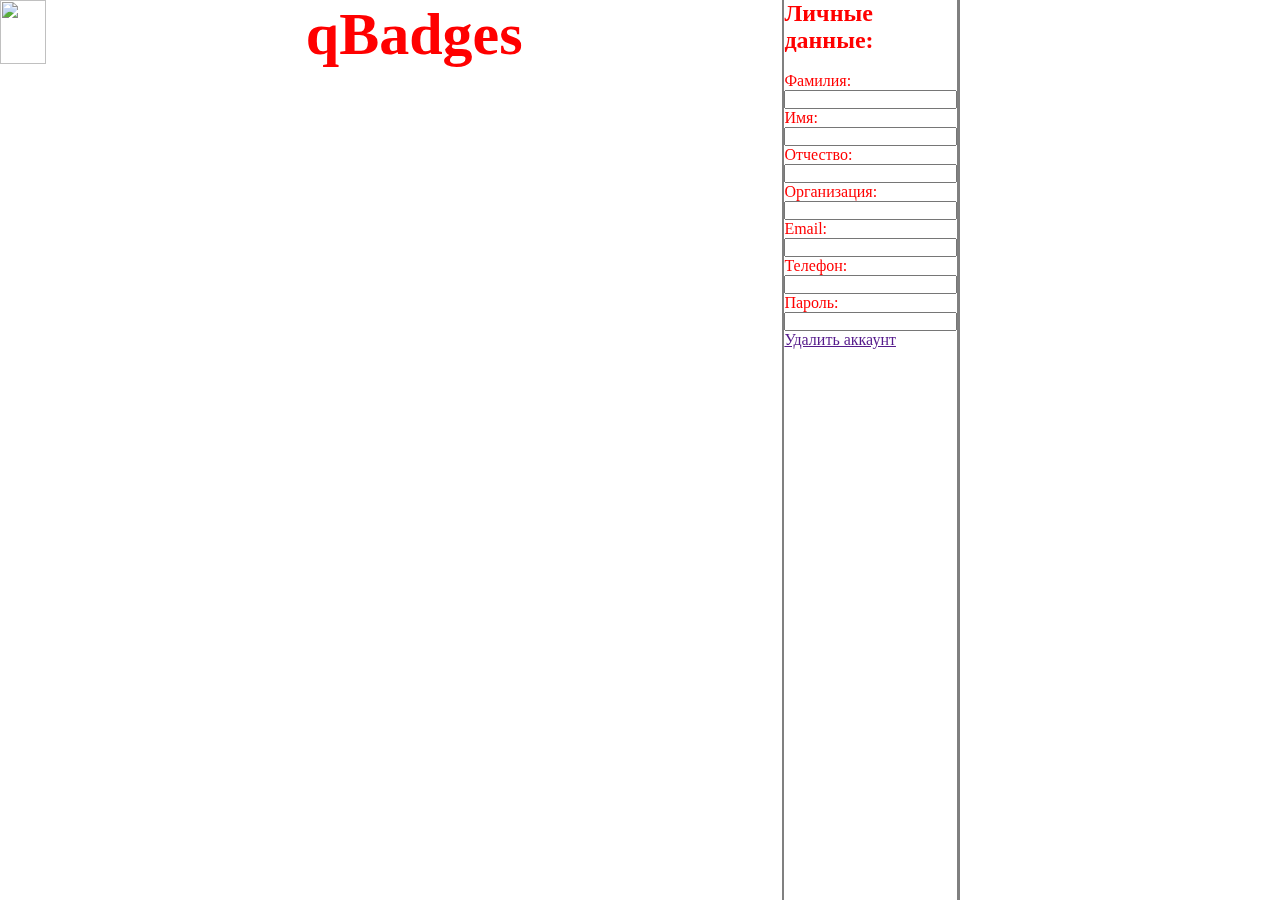
==== lk.html @ d59acc13 "Add files via upload" ====
<!DOCTYPE html>
<html>
	<head>
		<meta charset="UTF-8">
		<title>qBadges</title>
		<link rel="stylesheet" href="styleLk.css">
	</head>
	<body>
		<header class="header">
			<img src="img/logo/logo.png">
			<h1>qBadges</h1>
		</header>
		<hr noshade>
		<section id="data" class="room">
			<h2>Личные данные:</h2><br>
			<p>Фамилия:</p>
			<input type='text' size="19" name="<?=$data['surname']?>">
			<p>Имя:</p>
			<input type='text' size="19" name="<?=$data['name']?>">
			<p>Отчество:</p>
			<input type='text' size="19" name="<?=$data['middleName']?>">
			<p>Организация:</p>
			<input type='text' size="19" name="<?=$data['organization']?>">
			<p>Email:</p>
			<input type='text' size="19" name="<?=$data['email']?>">
			<p>Телефон:</p>
			<input type='text' size="19" name="<?=$data['phone']?>">
			<p>Пароль:</p>
			<input type='text' size="19" name="<?=$data['password']?>"><br>
			<a href="">Удалить аккаунт</a>
		</section>
		<hr noshade>
		<section id="models">
			<div class="model"></div>
		</section>
		<footer>
			
		</footer>
	</body>
</html>
---- styleLk.css ----
* {
  margin: 0;
  padding: 0;
}

.header
{
	justify-content: space-between;
	display: inline-flex;
	width: 100%;
}

.header img
{
	width: 46px;
	height: 64px;
}

.header h1
{
	font-size: 60px;
	display: block;
	margin: 0 auto;
}

header hr
{
	width: 100%;
}

body:not(header)
{
	color: red;
	display: inline-flex;
	flex-direction: row;
	position: fixed;
  	left: 0;
  	width: 100%;
  	height: 100%;
}

section+hr
{
	width: 1px;
}

.data
{
	width: 400px;
	margin: 0;
	height: 100%;
}

.data input
{
	display: flex;
	text-align: left;
}

.data p+input
{
	display: inline-block;
}

.data a
{
	margin-bottom: 0;
	position: relative;
	color: #000;
}

#model
{
	width: 90%;
	justify-content: center;
	display: inline-block;
	flex-direction: row;
}

.model
{
	width: 300px;
	height: 150px;
	border-color: #000;
	margin: 10px;
	background: url(img/background/5.png);
}
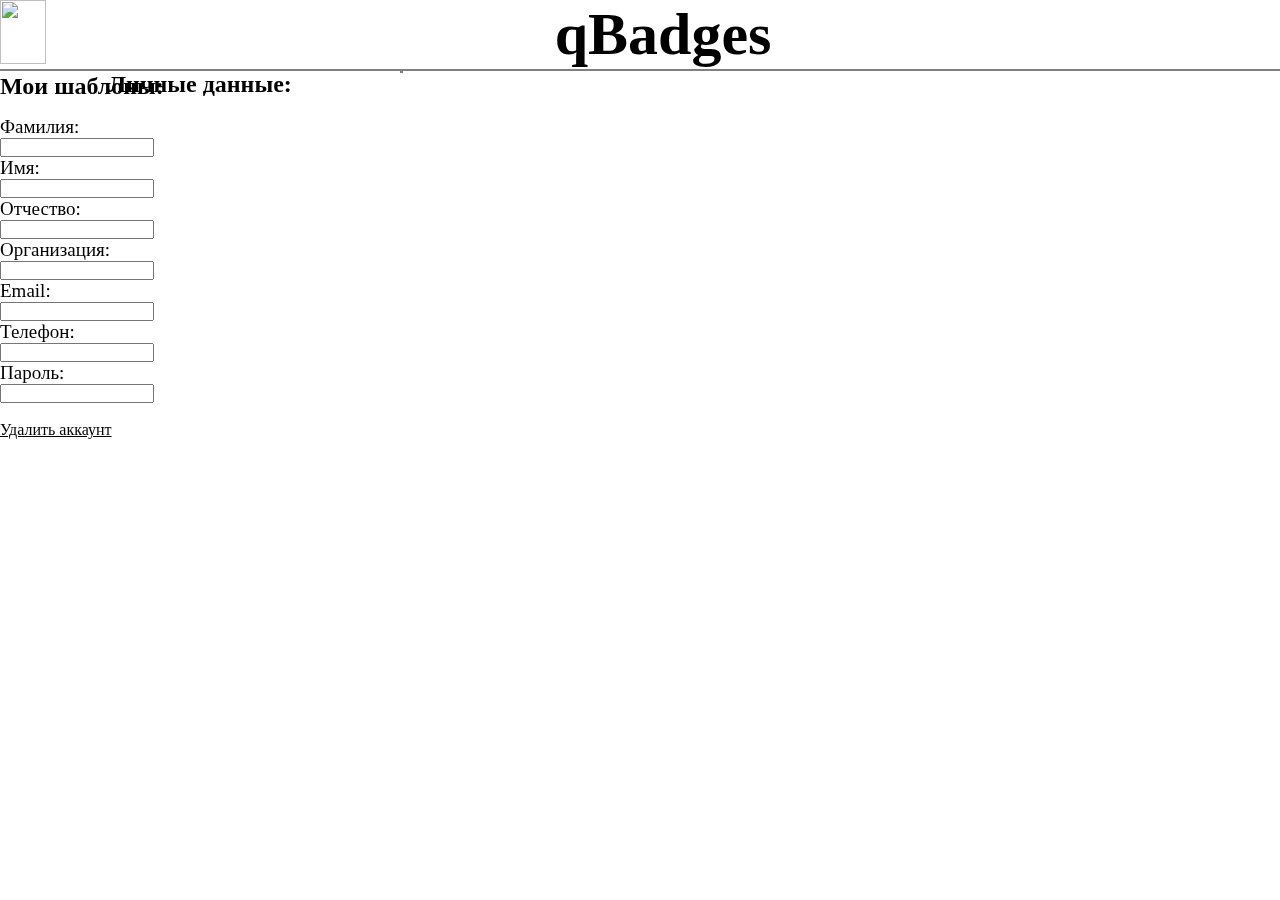
==== commit d57c4048: "Add files via upload" ====
--- a/lk.html
+++ b/lk.html
@@ -11,7 +11,7 @@
 			<h1>qBadges</h1>
 		</header>
 		<hr noshade>
-		<section id="data" class="room">
+		<section class="data">
 			<h2>Личные данные:</h2><br>
 			<p>Фамилия:</p>
 			<input type='text' size="19" name="<?=$data['surname']?>">
@@ -30,7 +30,8 @@
 			<a href="">Удалить аккаунт</a>
 		</section>
 		<hr noshade>
-		<section id="models">
+		<section class="models">
+			<h2>Мои шаблоны:</h2>
 			<div class="model"></div>
 		</section>
 		<footer>
--- a/styleLk.css
+++ b/styleLk.css
@@ -18,6 +18,7 @@
 
 .header h1
 {
+	text-align: center;
 	font-size: 60px;
 	display: block;
 	margin: 0 auto;
@@ -28,33 +29,47 @@
 	width: 100%;
 }
 
-body:not(header)
+body section
 {
-	color: red;
 	display: inline-flex;
 	flex-direction: row;
 	position: fixed;
-  	left: 0;
   	width: 100%;
   	height: 100%;
 }
 
 section+hr
 {
+	margin-left: 400px;
+	height: 100%;
 	width: 1px;
 }
 
 .data
 {
+	flex-direction: column;
 	width: 400px;
 	margin: 0;
 	height: 100%;
+}
+
+.data h2
+{
+	text-align: center;
+	display: block;
+	margin: 0 auto;
+}
+
+.data p
+{
+	font-size: 19px;
 }
 
 .data input
 {
 	display: flex;
 	text-align: left;
+	width: 150px;
 }
 
 .data p+input
@@ -69,12 +84,22 @@
 	color: #000;
 }
 
+.models
+{
+	
+	flex-direction: column;
+}
+
 #model
 {
-	width: 90%;
-	justify-content: center;
 	display: inline-block;
-	flex-direction: row;
+}
+
+#model h2
+{
+	text-align: center;
+	display: block;
+	margin: 0 auto;
 }
 
 .model
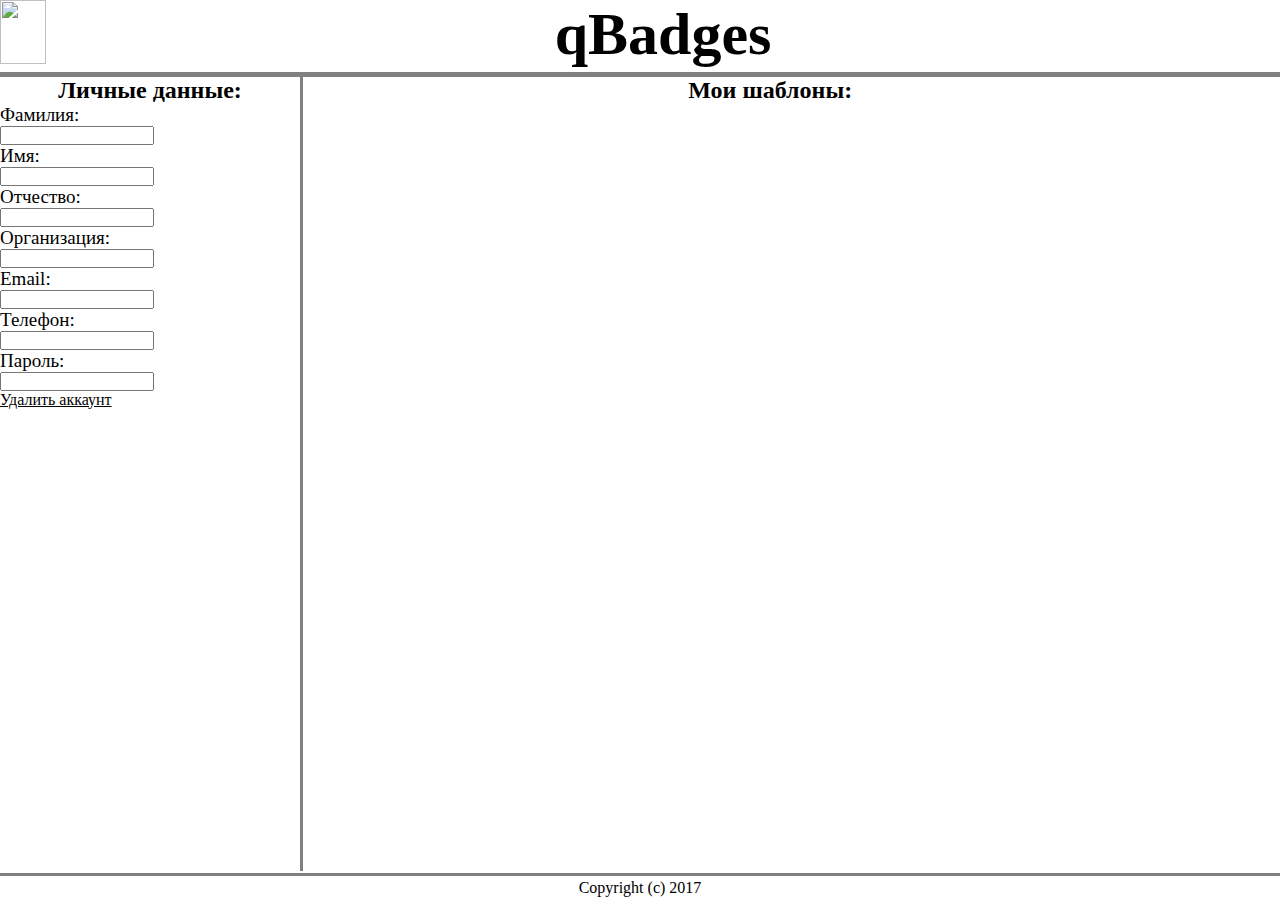
==== commit 491c174e: "Add files via upload" ====
--- a/lk.html
+++ b/lk.html
@@ -12,7 +12,7 @@
 		</header>
 		<hr noshade>
 		<section class="data">
-			<h2>Личные данные:</h2><br>
+			<h2>Личные данные:</h2>
 			<p>Фамилия:</p>
 			<input type='text' size="19" name="<?=$data['surname']?>">
 			<p>Имя:</p>
@@ -34,8 +34,9 @@
 			<h2>Мои шаблоны:</h2>
 			<div class="model"></div>
 		</section>
+		<hr noshade class="hr">
 		<footer>
-			
+			<p>Copyright (c) 2017</p>
 		</footer>
 	</body>
 </html>--- a/styleLk.css
+++ b/styleLk.css
@@ -1,6 +1,14 @@
 * {
   margin: 0;
   padding: 0;
+}
+
+body
+{
+	height: 100vh;
+	width: 100%;
+	display: inline-flex;
+	flex-wrap: wrap;
 }
 
 .header
@@ -24,40 +32,29 @@
 	margin: 0 auto;
 }
 
-header hr
+header+hr
 {
 	width: 100%;
 }
 
-body section
-{
-	display: inline-flex;
-	flex-direction: row;
-	position: fixed;
-  	width: 100%;
-  	height: 100%;
-}
-
 section+hr
 {
-	margin-left: 400px;
-	height: 100%;
+	height: 88vh;
 	width: 1px;
 }
 
 .data
 {
 	flex-direction: column;
-	width: 400px;
-	margin: 0;
-	height: 100%;
+	flex-wrap: wrap;
+	width: 300px;
+	height: auto;
 }
 
 .data h2
 {
 	text-align: center;
 	display: block;
-	margin: 0 auto;
 }
 
 .data p
@@ -79,27 +76,26 @@
 
 .data a
 {
-	margin-bottom: 0;
 	position: relative;
 	color: #000;
 }
 
 .models
 {
-	
 	flex-direction: column;
+	width: 73%;
+	height: auto;
+}
+
+.models h2
+{
+	text-align: center;
+	display: block;
 }
 
 #model
 {
 	display: inline-block;
-}
-
-#model h2
-{
-	text-align: center;
-	display: block;
-	margin: 0 auto;
 }
 
 .model
@@ -109,4 +105,23 @@
 	border-color: #000;
 	margin: 10px;
 	background: url(img/background/5.png);
+}
+
+footer
+{
+	justify-content: space-between;
+	display: inline-flex;
+	width: 100%;
+}
+
+.hr
+{
+	width: 100%;
+	height: 1px;
+}
+
+footer p
+{
+	text-align: center;
+	margin: 0 auto;
 }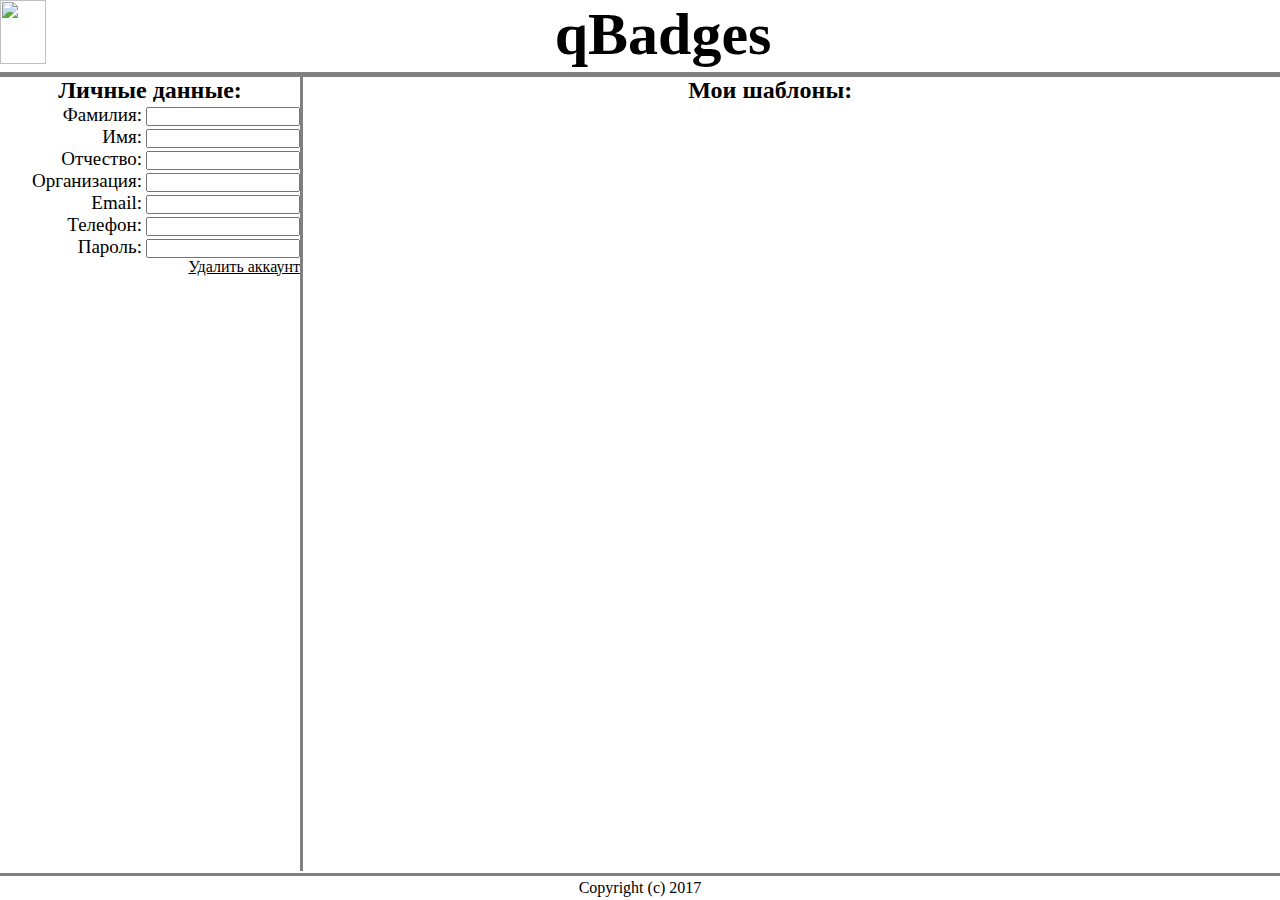
==== commit 5869a1bf: "Add files via upload" ====
--- a/lk.html
+++ b/lk.html
@@ -13,20 +13,20 @@
 		<hr noshade>
 		<section class="data">
 			<h2>Личные данные:</h2>
-			<p>Фамилия:</p>
-			<input type='text' size="19" name="<?=$data['surname']?>">
-			<p>Имя:</p>
-			<input type='text' size="19" name="<?=$data['name']?>">
-			<p>Отчество:</p>
-			<input type='text' size="19" name="<?=$data['middleName']?>">
-			<p>Организация:</p>
-			<input type='text' size="19" name="<?=$data['organization']?>">
-			<p>Email:</p>
-			<input type='text' size="19" name="<?=$data['email']?>">
-			<p>Телефон:</p>
-			<input type='text' size="19" name="<?=$data['phone']?>">
-			<p>Пароль:</p>
-			<input type='text' size="19" name="<?=$data['password']?>"><br>
+			<label for="sur">Фамилия:</label>
+			<input type='text' size="19" name="<?=$data['surname']?>" id="sur"><br>
+			<label for="name">Имя:</label>
+			<input type='text' size="19" name="<?=$data['name']?>" id="name"><br>
+			<label for="midd">Отчество:</label>
+			<input type='text' size="19" name="<?=$data['middleName']?>" id="midd"><br>
+			<label for="org">Организация:</label>
+			<input type='text' size="19" name="<?=$data['organization']?>" id="org"><br>
+			<label for="email">Email:</label>
+			<input type='text' size="19" name="<?=$data['email']?>" id="email"><br>
+			<label for="phone">Телефон:</label>
+			<input type='text' size="19" name="<?=$data['phone']?>" id="phone"><br>
+			<label for="pass">Пароль:</label>
+			<input type='text' size="19" name="<?=$data['password']?>" id="pass"><br>
 			<a href="">Удалить аккаунт</a>
 		</section>
 		<hr noshade>
--- a/styleLk.css
+++ b/styleLk.css
@@ -45,38 +45,38 @@
 
 .data
 {
-	flex-direction: column;
-	flex-wrap: wrap;
 	width: 300px;
 	height: auto;
+	justify-content: space-between;
+	text-align: right;
 }
 
 .data h2
 {
 	text-align: center;
 	display: block;
+	margin: 0 auto;
+	width: 100%;
 }
 
-.data p
+.data label
 {
 	font-size: 19px;
 }
 
 .data input
 {
-	display: flex;
-	text-align: left;
 	width: 150px;
 }
 
-.data p+input
+.data label+input
 {
-	display: inline-block;
+	justify-content: space-between;
 }
 
 .data a
 {
-	position: relative;
+	text-align: center;
 	color: #000;
 }
 
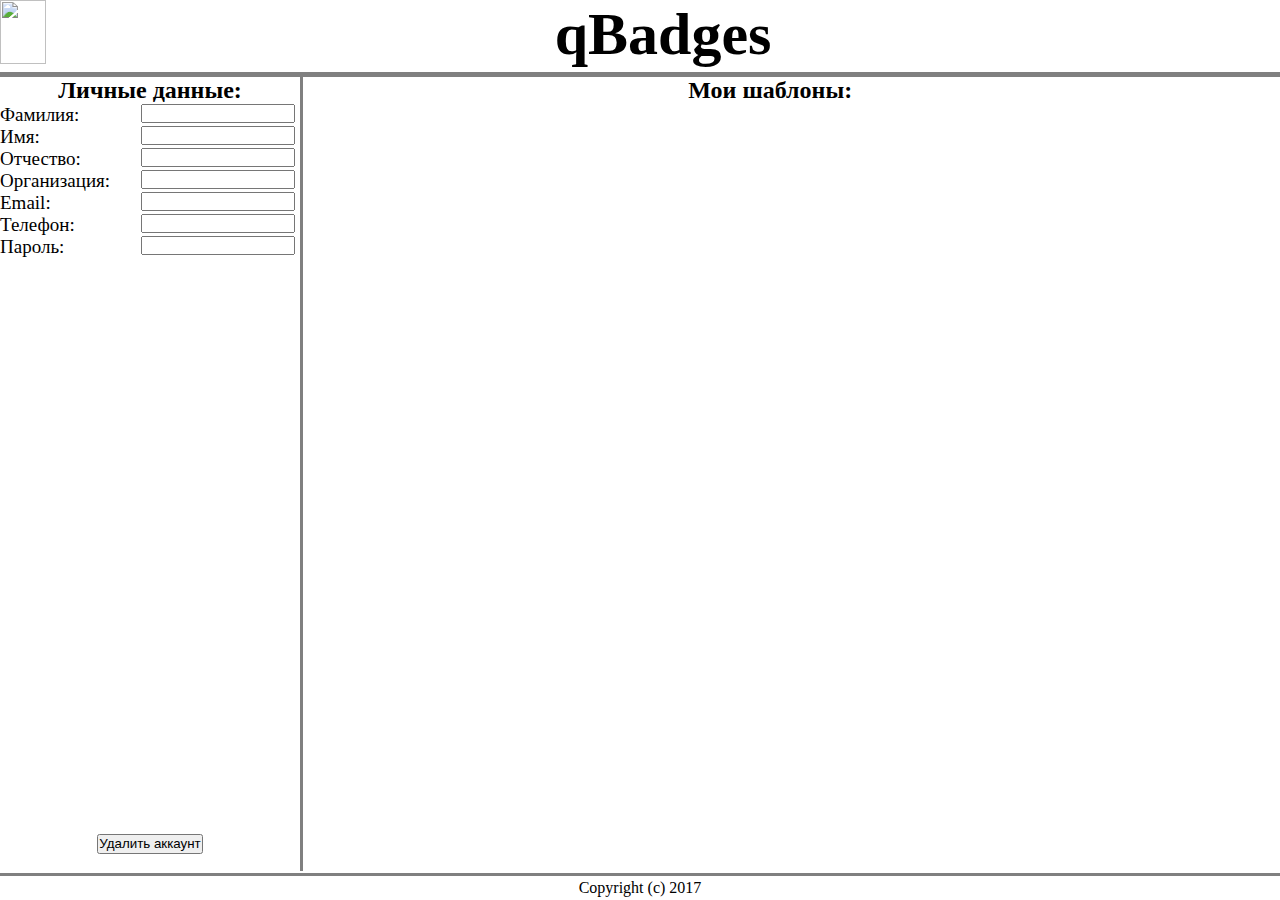
==== commit 5512d16b: "Add files via upload" ====
--- a/lk.html
+++ b/lk.html
@@ -14,7 +14,7 @@
 		<section class="data">
 			<h2>Личные данные:</h2>
 			<label for="sur">Фамилия:</label>
-			<input type='text' size="19" name="<?=$data['surname']?>" id="sur"><br>
+			<input type='text' size="19" name="<?=$data['surname']?>" id="sur" align="rigth"><br>
 			<label for="name">Имя:</label>
 			<input type='text' size="19" name="<?=$data['name']?>" id="name"><br>
 			<label for="midd">Отчество:</label>
@@ -27,7 +27,9 @@
 			<input type='text' size="19" name="<?=$data['phone']?>" id="phone"><br>
 			<label for="pass">Пароль:</label>
 			<input type='text' size="19" name="<?=$data['password']?>" id="pass"><br>
-			<a href="">Удалить аккаунт</a>
+			<p>
+			<button id="delete">Удалить аккаунт</button>
+			</p>
 		</section>
 		<hr noshade>
 		<section class="models">
--- a/styleLk.css
+++ b/styleLk.css
@@ -1,3 +1,9 @@
+@font-face
+{
+	font-family: 'Festus';
+	src: url('font/festus.ttf');
+}
+
 * {
   margin: 0;
   padding: 0;
@@ -9,6 +15,7 @@
 	width: 100%;
 	display: inline-flex;
 	flex-wrap: wrap;
+	font-family: Festus;
 }
 
 .header
@@ -48,14 +55,12 @@
 	width: 300px;
 	height: auto;
 	justify-content: space-between;
-	text-align: right;
 }
 
 .data h2
 {
 	text-align: center;
 	display: block;
-	margin: 0 auto;
 	width: 100%;
 }
 
@@ -66,17 +71,21 @@
 
 .data input
 {
+	margin: 0 5px;
+	float: right;
 	width: 150px;
 }
 
-.data label+input
+p
 {
-	justify-content: space-between;
+	text-align: center;
 }
 
-.data a
+#delete
 {
-	text-align: center;
+	margin-top:64vh;
+	float: none;
+	height: 20px;
 	color: #000;
 }
 
@@ -89,6 +98,7 @@
 
 .models h2
 {
+	color: #000;
 	text-align: center;
 	display: block;
 }
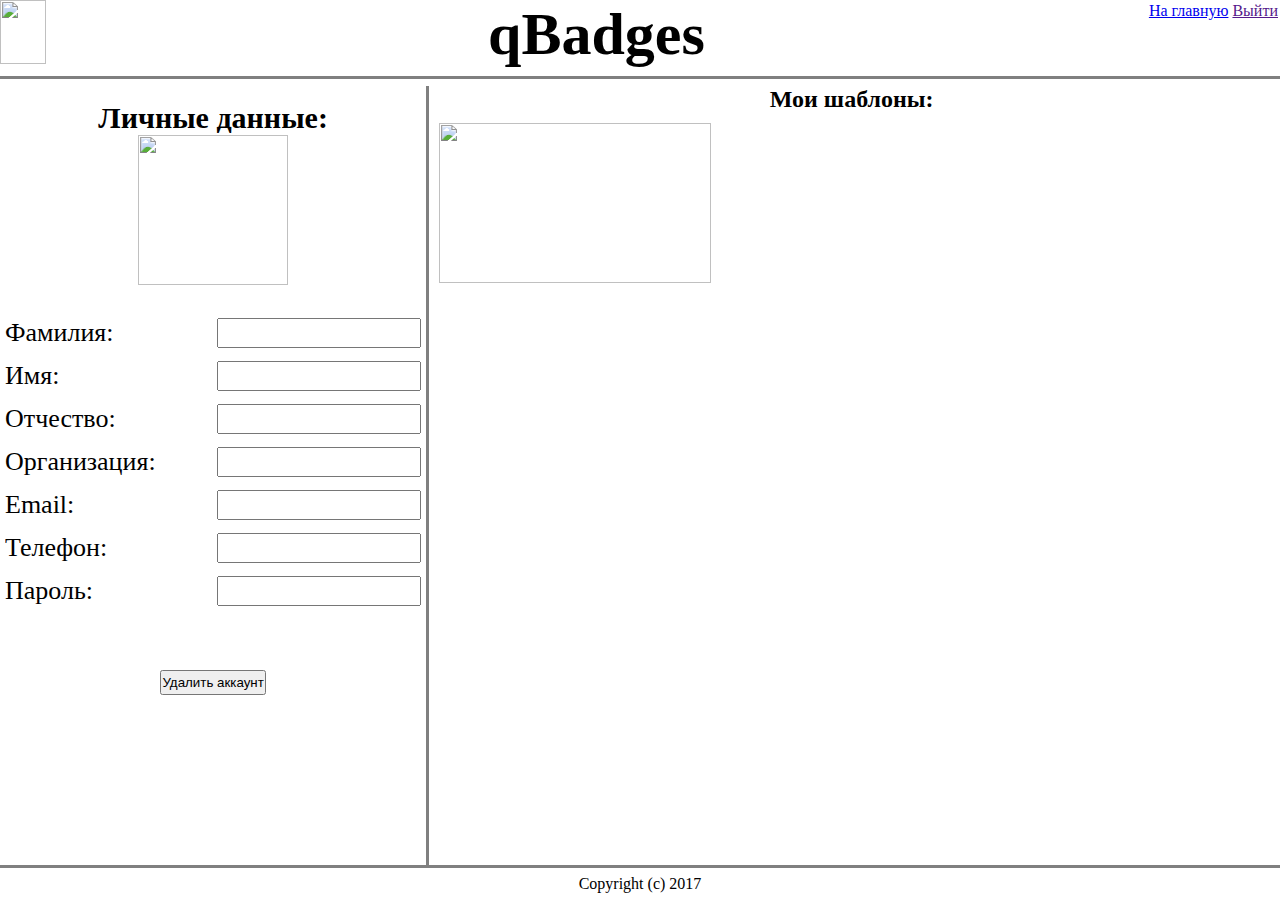
==== commit c45cb9da: "Add files via upload" ====
--- a/lk.html
+++ b/lk.html
@@ -9,32 +9,51 @@
 		<header class="header">
 			<img src="img/logo/logo.png">
 			<h1>qBadges</h1>
+			<a href="index.html">На главную</a>
+			<a href="">Выйти</a>
 		</header>
 		<hr noshade>
 		<section class="data">
 			<h2>Личные данные:</h2>
-			<label for="sur">Фамилия:</label>
-			<input type='text' size="19" name="<?=$data['surname']?>" id="sur" align="rigth"><br>
-			<label for="name">Имя:</label>
-			<input type='text' size="19" name="<?=$data['name']?>" id="name"><br>
-			<label for="midd">Отчество:</label>
-			<input type='text' size="19" name="<?=$data['middleName']?>" id="midd"><br>
-			<label for="org">Организация:</label>
-			<input type='text' size="19" name="<?=$data['organization']?>" id="org"><br>
-			<label for="email">Email:</label>
-			<input type='text' size="19" name="<?=$data['email']?>" id="email"><br>
-			<label for="phone">Телефон:</label>
-			<input type='text' size="19" name="<?=$data['phone']?>" id="phone"><br>
-			<label for="pass">Пароль:</label>
-			<input type='text' size="19" name="<?=$data['password']?>" id="pass"><br>
-			<p>
-			<button id="delete">Удалить аккаунт</button>
+			<p class="p"><img id="avatar" src="img/avatar/admin.jpg"></p>
+			<p class="pi">
+				<label for="sur">Фамилия:</label>
+				<input type='text' name="<?=$data['surname']?>" id="sur" align="rigth">
+			</p>
+			<p class="pi">
+				<label for="name">Имя:</label>
+				<input type='text' name="<?=$data['name']?>" id="name">
+			</p>
+			<p class="pi">
+				<label for="midd">Отчество:</label>
+				<input type='text' name="<?=$data['middleName']?>" id="midd">
+			</p>
+			<p class="pi">
+				<label for="org">Организация:</label>
+				<input type='text' name="<?=$data['organization']?>" size="26" id="org">
+			</p>
+			<p class="pi">
+				<label for="email">Email:</label>
+				<input type='text' name="<?=$data['email']?>" id="email">
+			</p>
+			<p class="pi">
+				<label for="phone">Телефон:</label>
+				<input type='text' name="<?=$data['phone']?>" id="phone">
+			</p>
+			<p class="pi">
+				<label for="pass">Пароль:</label>
+				<input type='text' name="<?=$data['password']?>" id="pass">
+			</p>
+			<p id="button" class="p">
+				<button id="delete">Удалить аккаунт</button>
 			</p>
 		</section>
 		<hr noshade>
 		<section class="models">
 			<h2>Мои шаблоны:</h2>
-			<div class="model"></div>
+			<div class="model">
+				<img src="img/background/1.png">
+			</div>
 		</section>
 		<hr noshade class="hr">
 		<footer>
--- a/styleLk.css
+++ b/styleLk.css
@@ -42,57 +42,87 @@
 header+hr
 {
 	width: 100%;
+	height: 1px;
+}
+
+header a
+{
+	margin: 2px;
 }
 
 section+hr
 {
-	height: 88vh;
+	height: auto;
 	width: 1px;
 }
 
 .data
 {
-	width: 300px;
-	height: auto;
+	width: 33.3%;
+	height: 82.5%;
 	justify-content: space-between;
+	margin: 15px 0;
 }
 
 .data h2
 {
+	font-size: 30px;
 	text-align: center;
 	display: block;
 	width: 100%;
 }
 
+#avatar
+{
+	text-align: center;
+	width: 150px;
+	height: 150px;
+	margin-bottom: 20px;
+}
+
 .data label
 {
-	font-size: 19px;
+	margin: 20px 0;
+	font-size: 26px;
 }
 
 .data input
 {
+	size: 26px;
+	height: 26px;
 	margin: 0 5px;
 	float: right;
-	width: 150px;
+	width: 200px;
 }
 
-p
+.pi
+{
+	margin-top: 13px; 
+	margin-left: 5px;
+}
+
+.p
 {
 	text-align: center;
 }
 
+#button
+{
+	height: auto;
+}
+
 #delete
 {
-	margin-top:64vh;
+	margin-top: 15%;
 	float: none;
-	height: 20px;
+	height: 25px;
 	color: #000;
 }
 
 .models
 {
 	flex-direction: column;
-	width: 73%;
+	width: 66%;
 	height: auto;
 }
 
@@ -114,7 +144,12 @@
 	height: 150px;
 	border-color: #000;
 	margin: 10px;
-	background: url(img/background/5.png);
+}
+
+.model img
+{
+	height: 160px;
+	width: 272px;
 }
 
 footer
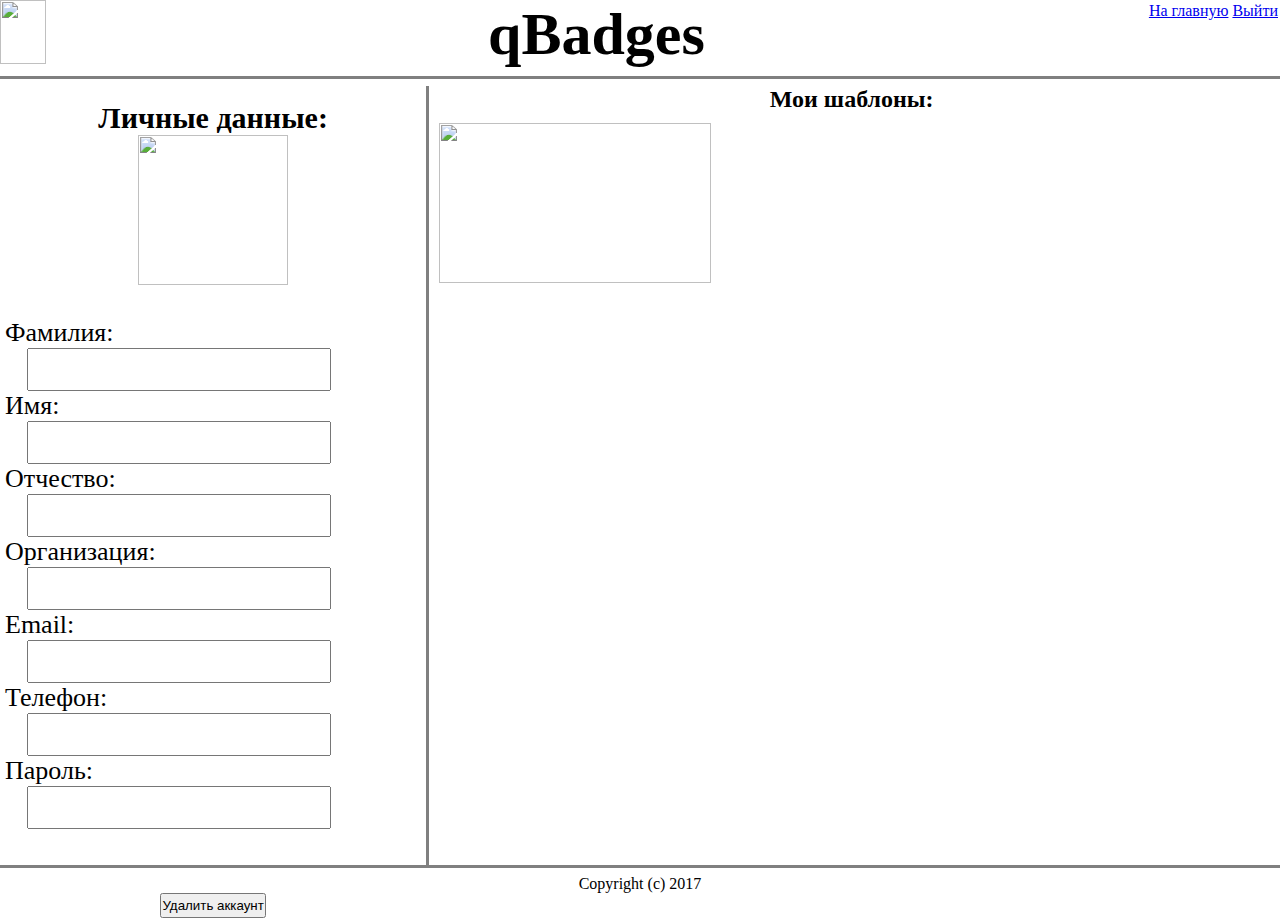
==== commit dbd4edeb: "Add files via upload" ====
--- a/lk.html
+++ b/lk.html
@@ -10,7 +10,7 @@
 			<img src="img/logo/logo.png">
 			<h1>qBadges</h1>
 			<a href="index.html">На главную</a>
-			<a href="">Выйти</a>
+			<a href="index.html">Выйти</a>
 		</header>
 		<hr noshade>
 		<section class="data">
--- a/styleLk.css
+++ b/styleLk.css
@@ -15,11 +15,11 @@
 	width: 100%;
 	display: inline-flex;
 	flex-wrap: wrap;
-	font-family: Festus;
 }
 
 .header
 {
+	font-family: Festus;
 	justify-content: space-between;
 	display: inline-flex;
 	width: 100%;
@@ -89,16 +89,18 @@
 .data input
 {
 	size: 26px;
-	height: 26px;
+	height: 39px;
 	margin: 0 5px;
 	float: right;
-	width: 200px;
+	width: 300px;
+	margin-right: 95px;
 }
 
 .pi
 {
 	margin-top: 13px; 
 	margin-left: 5px;
+	text-align: left;
 }
 
 .p
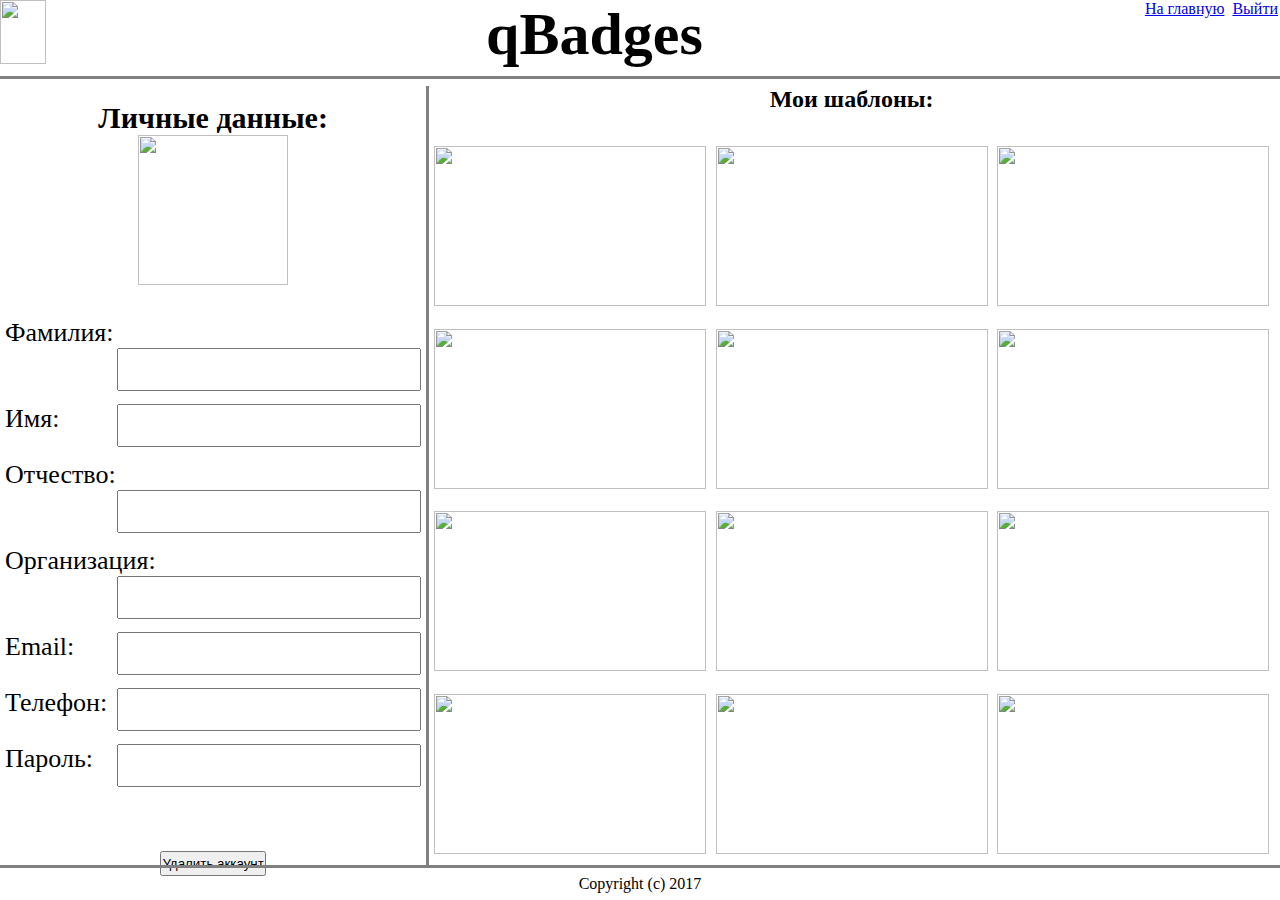
==== commit 7e996ef2: "Add files via upload" ====
--- a/lk.html
+++ b/lk.html
@@ -1,63 +1,74 @@
 <!DOCTYPE html>
 <html>
-	<head>
-		<meta charset="UTF-8">
-		<title>qBadges</title>
-		<link rel="stylesheet" href="styleLk.css">
-	</head>
-	<body>
-		<header class="header">
-			<img src="img/logo/logo.png">
-			<h1>qBadges</h1>
-			<a href="index.html">На главную</a>
-			<a href="index.html">Выйти</a>
-		</header>
-		<hr noshade>
-		<section class="data">
-			<h2>Личные данные:</h2>
-			<p class="p"><img id="avatar" src="img/avatar/admin.jpg"></p>
-			<p class="pi">
-				<label for="sur">Фамилия:</label>
-				<input type='text' name="<?=$data['surname']?>" id="sur" align="rigth">
-			</p>
-			<p class="pi">
-				<label for="name">Имя:</label>
-				<input type='text' name="<?=$data['name']?>" id="name">
-			</p>
-			<p class="pi">
-				<label for="midd">Отчество:</label>
-				<input type='text' name="<?=$data['middleName']?>" id="midd">
-			</p>
-			<p class="pi">
-				<label for="org">Организация:</label>
-				<input type='text' name="<?=$data['organization']?>" size="26" id="org">
-			</p>
-			<p class="pi">
-				<label for="email">Email:</label>
-				<input type='text' name="<?=$data['email']?>" id="email">
-			</p>
-			<p class="pi">
-				<label for="phone">Телефон:</label>
-				<input type='text' name="<?=$data['phone']?>" id="phone">
-			</p>
-			<p class="pi">
-				<label for="pass">Пароль:</label>
-				<input type='text' name="<?=$data['password']?>" id="pass">
-			</p>
-			<p id="button" class="p">
-				<button id="delete">Удалить аккаунт</button>
-			</p>
-		</section>
-		<hr noshade>
-		<section class="models">
-			<h2>Мои шаблоны:</h2>
-			<div class="model">
-				<img src="img/background/1.png">
-			</div>
-		</section>
-		<hr noshade class="hr">
-		<footer>
-			<p>Copyright (c) 2017</p>
-		</footer>
-	</body>
+<head>
+<meta charset="UTF-8">
+<title>qBadges</title>
+<link rel="stylesheet" href="styleLk.css">
+</head>
+<body>
+<header class="header">
+<img src="img/logo/logo.png">
+<h1>qBadges</h1>
+<div>
+<a href="index.html">На главную</a>
+<a href="index.html">Выйти</a>
+</div>
+</header>
+<hr noshade>
+<section class="data">
+<h2>Личные данные:</h2>
+<p class="p"><img id="avatar" src="img/avatar/admin.jpg"></p>
+<p class="pi">
+<label for="sur">Фамилия:</label>
+<input type='text' name="<?=$data['surname']?>" id="sur" align="rigth">
+</p>
+<p class="pi">
+<label for="name">Имя:</label>
+<input type='text' name="<?=$data['name']?>" id="name">
+</p>
+<p class="pi">
+<label for="midd">Отчество:</label>
+<input type='text' name="<?=$data['middleName']?>" id="midd">
+</p>
+<p class="pi">
+<label for="org">Организация:</label>
+<input type='text' name="<?=$data['organization']?>" size="26" id="org">
+</p>
+<p class="pi">
+<label for="email">Email:</label>
+<input type='text' name="<?=$data['email']?>" id="email">
+</p>
+<p class="pi">
+<label for="phone">Телефон:</label>
+<input type='text' name="<?=$data['phone']?>" id="phone">
+</p>
+<p class="pi">
+<label for="pass">Пароль:</label>
+<input type='text' name="<?=$data['password']?>" id="pass">
+</p>
+<p id="button" class="p">
+<button id="delete">Удалить аккаунт</button>
+</p>
+</section>
+<hr noshade>
+<section class="models">
+<h2>Мои шаблоны:</h2>
+<img class="model" src="img/background/1.png">
+<img class="model" src="img/background/2.png">
+<img class="model" src="img/background/3.png">
+<img class="model" src="img/background/4.png">
+<img class="model" src="img/background/5.png">
+<img class="model" src="img/background/6.png">
+<img class="model" src="img/background/7.png">
+<img class="model" src="img/background/8.png">
+<img class="model" src="img/background/9.png">
+<img class="model" src="img/background/10.png">
+<img class="model" src="img/background/11.png">
+<img class="model" src="img/background/12.png">
+</section>
+<hr noshade class="hr">
+<footer>
+<p>Copyright (c) 2017</p>
+</footer>
+</body>
 </html>--- a/styleLk.css
+++ b/styleLk.css
@@ -1,174 +1,181 @@
 @font-face
 {
-	font-family: 'Festus';
-	src: url('font/festus.ttf');
+font-family: 'Festus';
+src: url('font/festus.ttf');
 }
 
-* {
-  margin: 0;
-  padding: 0;
+* 
+{
+margin: 0;
+padding: 0;
 }
 
 body
 {
-	height: 100vh;
-	width: 100%;
-	display: inline-flex;
-	flex-wrap: wrap;
+height: 100vh;
+width: 100%;
+display: flex;
+flex-direction: row;
+flex-wrap: wrap;
 }
 
 .header
 {
-	font-family: Festus;
-	justify-content: space-between;
-	display: inline-flex;
-	width: 100%;
+font-family: Festus;
+justify-content: space-between;
+display: flex;
+width: 100%;
 }
 
 .header img
 {
-	width: 46px;
-	height: 64px;
+width: 46px;
+height: 64px;
 }
 
 .header h1
 {
-	text-align: center;
-	font-size: 60px;
-	display: block;
-	margin: 0 auto;
+text-align: center;
+font-size: 60px;
+display: block;
+margin: 0 auto;
 }
 
 header+hr
 {
-	width: 100%;
-	height: 1px;
+width: 100%;
+height: 1px;
 }
 
 header a
 {
-	margin: 2px;
+margin: 2px;
 }
 
 section+hr
 {
-	height: auto;
-	width: 1px;
+height: auto;
+width: 1px;
 }
 
 .data
 {
-	width: 33.3%;
-	height: 82.5%;
-	justify-content: space-between;
-	margin: 15px 0;
+width: 33.3%;
+height: 82.5%;
+display: flex;
+flex-direction: column;
+margin: 15px 0;
 }
 
 .data h2
 {
-	font-size: 30px;
-	text-align: center;
-	display: block;
-	width: 100%;
+font-size: 30px;
+text-align: center;
+display: block;
+width: 100%;
 }
 
 #avatar
 {
-	text-align: center;
-	width: 150px;
-	height: 150px;
-	margin-bottom: 20px;
+text-align: center;
+width: 150px;
+height: 150px;
+margin-bottom: 20px;
 }
 
 .data label
 {
-	margin: 20px 0;
-	font-size: 26px;
+margin: 20px 0;
+font-size: 26px;
 }
 
 .data input
 {
-	size: 26px;
-	height: 39px;
-	margin: 0 5px;
-	float: right;
-	width: 300px;
-	margin-right: 95px;
+size: 26px;
+height: 39px;
+margin: 0 5px;
+float: right;
+width: 300px;
 }
 
 .pi
 {
-	margin-top: 13px; 
-	margin-left: 5px;
-	text-align: left;
+margin-top: 13px; 
+margin-left: 5px;
+text-align: left;
 }
 
 .p
 {
-	text-align: center;
+text-align: center;
 }
 
 #button
 {
-	height: auto;
+height: auto;
 }
 
 #delete
 {
-	margin-top: 15%;
-	float: none;
-	height: 25px;
-	color: #000;
+margin-top: 15%;
+float: none;
+height: 25px;
+color: #000;
 }
 
 .models
 {
-	flex-direction: column;
-	width: 66%;
-	height: auto;
+display: flex;
+flex-direction: row;
+flex-wrap: wrap;
+width: 66%;
+height: auto;
 }
 
 .models h2
 {
-	color: #000;
-	text-align: center;
-	display: block;
-}
-
-#model
-{
-	display: inline-block;
+width: 100%;
+color: #000;
+text-align: center;
+display: block;
 }
 
 .model
 {
-	width: 300px;
-	height: 150px;
-	border-color: #000;
-	margin: 10px;
+display: flex;
+flex-direction: row;
+flex-wrap: wrap;
 }
 
-.model img
+.model
 {
-	height: 160px;
-	width: 272px;
+width: 300px;
+height: 150px;
+border-color: #000;
+margin: auto;
+}
+
+.models img
+{
+height: 160px;
+width: 272px;
 }
 
 footer
 {
-	justify-content: space-between;
-	display: inline-flex;
-	width: 100%;
+justify-content: space-between;
+display: inline-flex;
+width: 100%;
 }
 
 .hr
 {
-	width: 100%;
-	height: 1px;
+width: 100%;
+height: 1px;
 }
 
 footer p
 {
-	text-align: center;
-	margin: 0 auto;
+text-align: center;
+margin: 0 auto;
 }